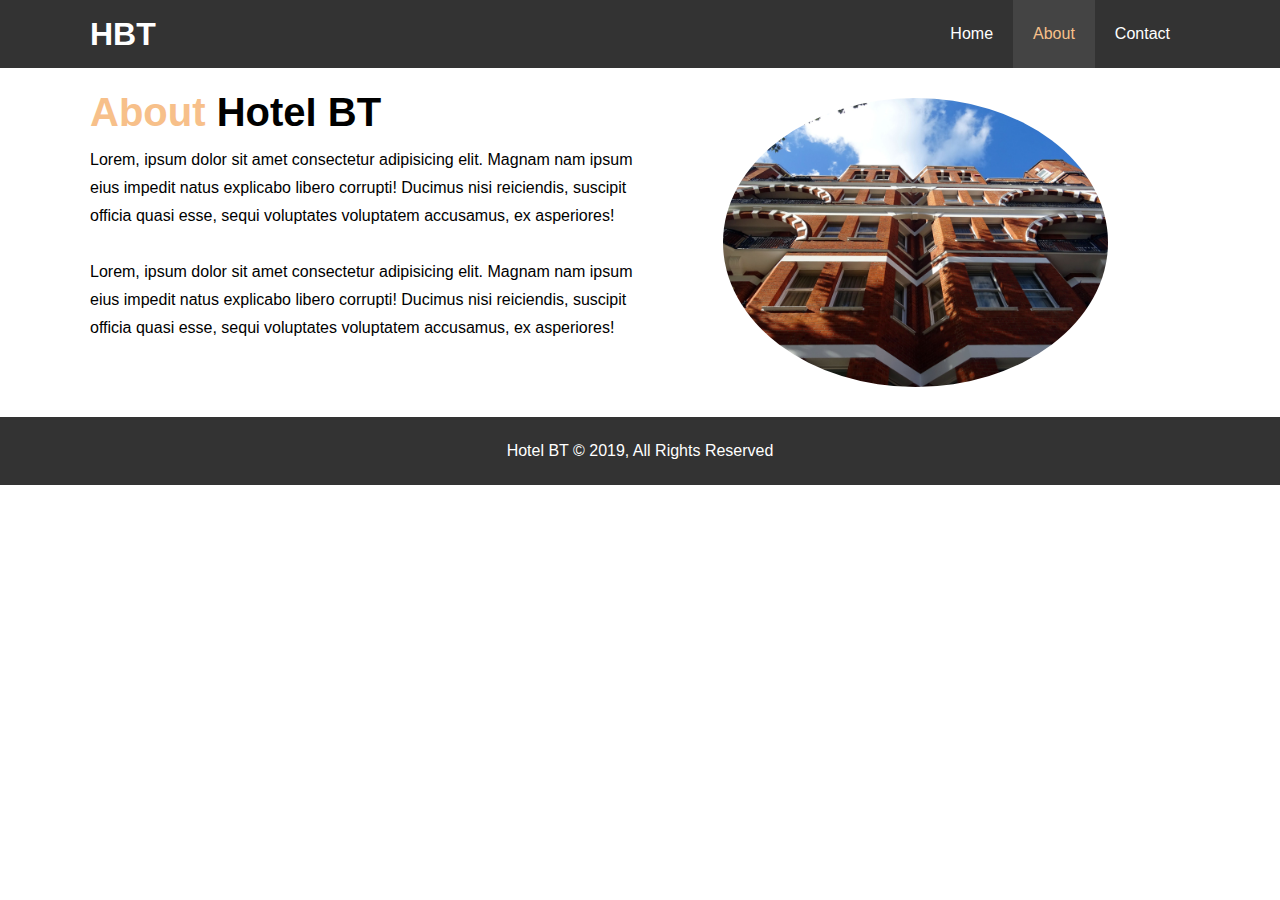
==== about.html @ b5fd3fab "Development of About info section completed" ====
<!DOCTYPE html>
<html lang="en">
<head>
    <meta charset="UTF-8">
    <meta http-equiv="X-UA-Compatible" content="IE=edge">
    <meta name="viewport" content="width=device-width, initial-scale=1.0">
    <meta name="description" content="Welcome to the most extraordinary hotel in Boston Massachusetts ">
    <meta name="keywords" content="hotel, boston hotel, new england hotel">
    <link rel = "stylesheet" href = "css/style.css"> 
    <title>Hotel BT | About</title>
</head>
<body>
    <header>
        <nav id = "navbar">
            <div class="container">
                <h1 class="logo"><a href="index.html">HBT</a></h1>
                <ul>
                    <li><a href="index.html">Home</a></li>
                    <li><a class= "current" href="about.html">About</a></li>
                    <li><a href="contact.html">Contact</a></li>
                </ul>
        </div>
        </nav>
    </header>

    <section id="about-info" class="py3" >
        <div class="container">
            <div class="about-info-content">
                <h1 class="l-heading"><span class="text-primary">About</span> Hotel BT</h1>
                <p>Lorem, ipsum dolor sit amet consectetur adipisicing elit. Magnam nam ipsum eius impedit natus explicabo libero corrupti! Ducimus nisi reiciendis, suscipit officia quasi esse, sequi voluptates voluptatem accusamus, ex asperiores!</p><br>
                <p>Lorem, ipsum dolor sit amet consectetur adipisicing elit. Magnam nam ipsum eius impedit natus explicabo libero corrupti! Ducimus nisi reiciendis, suscipit officia quasi esse, sequi voluptates voluptatem accusamus, ex asperiores!</p>
            </div>
            <div class="about-info-img">
                <img src="/img/image_resources/photo-2.jpg" alt="hotel">
            </div>
        </div>
    </section>  

    <div class="clr"></div>

    <footer id="main-footer" class="bg-dark">
        <p></p> Hotel BT &copy; 2019, All Rights Reserved</p>
    </footer>
</body>
</html>
---- css/style.css ----
/* Reset */
* {
    margin: 0;
    padding: 0;
    box-sizing: border-box;
}

html, body {
    font-family: 'Segoe UI', Tahoma, Geneva, Verdana, sans-serif;
    line-height: 1.75em;;
}

a {
    color: #333;
    text-decoration: none;
}

h1, h2, h3 {
    padding-bottom: 20px;
}

p {
    margin: 10px, 0;
}

/* Utility */
.container {
    max-width: 1100px;
    margin: auto;
    overflow: auto
}

.text-primary {
    color:#f7c08a
}

.lead {
    font-size: 20px;
}

.btn {
    display: inline-block;
    background-color: #333;
    font: 18px;
    color: #fff;
    padding: 13px 20px;
    cursor: pointer;
    border: none;
}

.btn:hover {
    background-color: #444;
    color: #f7c08a;
}

.btn-light {
    background: #f4f4f4;
    color: #333;
}

.bg-dark {
    background-color: #333;
}

.clr {
    clear: both;
}

.l-heading {
    font-size: 40px;
}

/* Padding*/
.py1 { padding: 10px 0; }
.py2 { padding: 20px 0; }
.py3 { padding: 30px 0; }

/* Navbar */
#navbar {
    background: #333;
    color: #fff;
    overflow: auto;
}

#navbar a{
   color:#fff; 
}

#navbar h1 {
    float: left;
    padding-top: 20px
}

#navbar ul {
    list-style: none;
    float: right;
}

#navbar ul li {
    float: left;
}

#navbar ul li a {
    display: block;
    padding: 20px;
    text-align: center;
    
}

#navbar ul li a:hover,
#navbar ul li a.current {
    background-color: #444;
    color: #f7c08a;
}


/* Showcase*/
#showcase {
    background: url("../img/image_resources/showcase.jpg") no-repeat center center/cover;
    height: 600px;
    color: #fff;
}

#showcase .showcase-content {
    color: #fff;
    text-align: center;
    padding-top: 170px;
}

#showcase .showcase-content h1 {
    font-size: 60px;
    line-height: 1.2em;
}


#showcase .showcase-content p{
    padding-bottom: 20px;
    line-height: 1.7em;
}

/*Section Image*/
#home-info {
    height: 400px;
}

#home-info .info-img {
    float:left;
    width:50%;
    background: url("../img/image_resources/photo-1.jpg") no-repeat;
    min-height: 100%;
}

#home-info .info-content {
    color: #fff;
    padding: 50px 30px;
    float: right;
    width: 50%;
    height: 100%;
    text-align: center;
    overflow: hidden;
}

#home-info h2 {
    padding-bottom: 40px;
}

#home-info p {
    padding-bottom: 30px;
}

/* Features */
#features{
    text-align: center;
}

#features #location{
    float: left;
    width: 33.33%;
    padding: 40px;
}

#features #meals{
    background: #f7c08a;
    float: left;
    width: 33.33%;
    padding: 40px;

}

#features #fitness-room{
    float: left;
    width: 33.34%;
    padding: 40px;
}

#features i {
    margin-bottom: 20px;
}

/* Footer*/
#main-footer {
    text-align: center;
    padding: 20px;
    color: #fff;
}

/*About Page*/

#about-info .about-info-img{
    float: right;
    width: 50%;
    min-height: 100%;
}

#about-info .about-info-img img{
    display: block;
    margin: auto;
    width: 70%;
    border-radius: 50%;
}

#about-info .about-info-content{
    text-align: left;
    float:left;
    width: 50%;
    min-height: 100%;
}
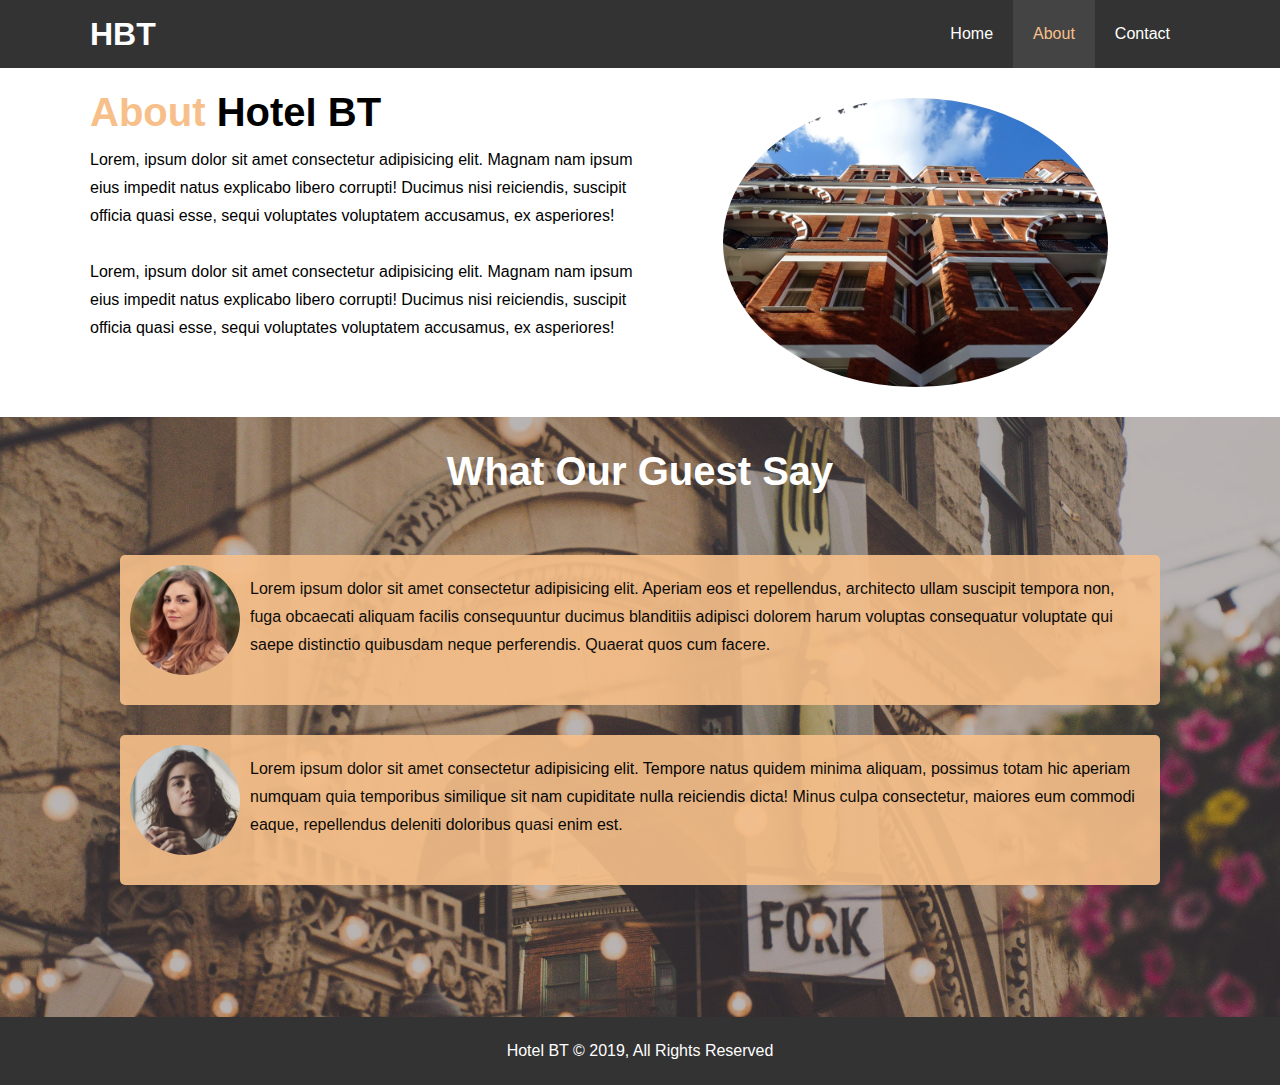
==== commit 7b4cc5fc: "Testimonials development completed" ====
--- a/about.html
+++ b/about.html
@@ -38,6 +38,26 @@
 
     <div class="clr"></div>
 
+    <section id="testimonials" class="py3">
+        <div class="container">
+        <h2 class="l-heading">What Our Guest Say</h2>
+        <div class="box">
+            <div>
+                <img src="img/image_resources/person-1.jpg" alt="Guest1">
+            </div>
+            <p class="feedback">Lorem ipsum dolor sit amet consectetur adipisicing elit. Aperiam eos et repellendus, architecto ullam suscipit tempora non, fuga obcaecati aliquam facilis consequuntur ducimus blanditiis adipisci dolorem harum voluptas consequatur voluptate qui saepe distinctio quibusdam neque perferendis. Quaerat quos cum facere.</p>
+        </div>
+        <div class="box">
+            <div>
+                <img src="img/image_resources/person-2.jpg" alt="Guest2">
+            </div>
+            <p class="feedback">Lorem ipsum dolor sit amet consectetur adipisicing elit. Tempore natus quidem minima aliquam, possimus totam hic aperiam numquam quia temporibus similique sit nam cupiditate nulla reiciendis dicta! Minus culpa consectetur, maiores eum commodi eaque, repellendus deleniti doloribus quasi enim est.</p>
+        </div>
+    </div>
+    </section>
+
+    <div class="clr"></div>
+
     <footer id="main-footer" class="bg-dark">
         <p></p> Hotel BT &copy; 2019, All Rights Reserved</p>
     </footer>
--- a/css/style.css
+++ b/css/style.css
@@ -225,3 +225,38 @@
     width: 50%;
     min-height: 100%;
 }
+
+/* Testimonials */
+
+#testimonials{
+    background: url("../img/image_resources/test-bg.jpg") no-repeat center center/cover ;
+    height:600px;
+    padding-top:40px;
+}
+
+#testimonials h2{
+    color: #fff;
+    text-align: center;
+    padding-bottom: 40px;
+}
+
+#testimonials .box{
+    /* display: block; */
+    background: #f7c08a;
+    height: 150px;
+    margin:30px;
+    border-radius: 5px;
+    opacity: 0.9;
+}
+
+#testimonials .box img{
+    float: left;
+    width:130px;
+    padding:10px;
+    border-radius: 50%;
+}
+
+#testimonials .box .feedback{
+    padding: 20px;
+    margin-bottom: 40px;
+}
